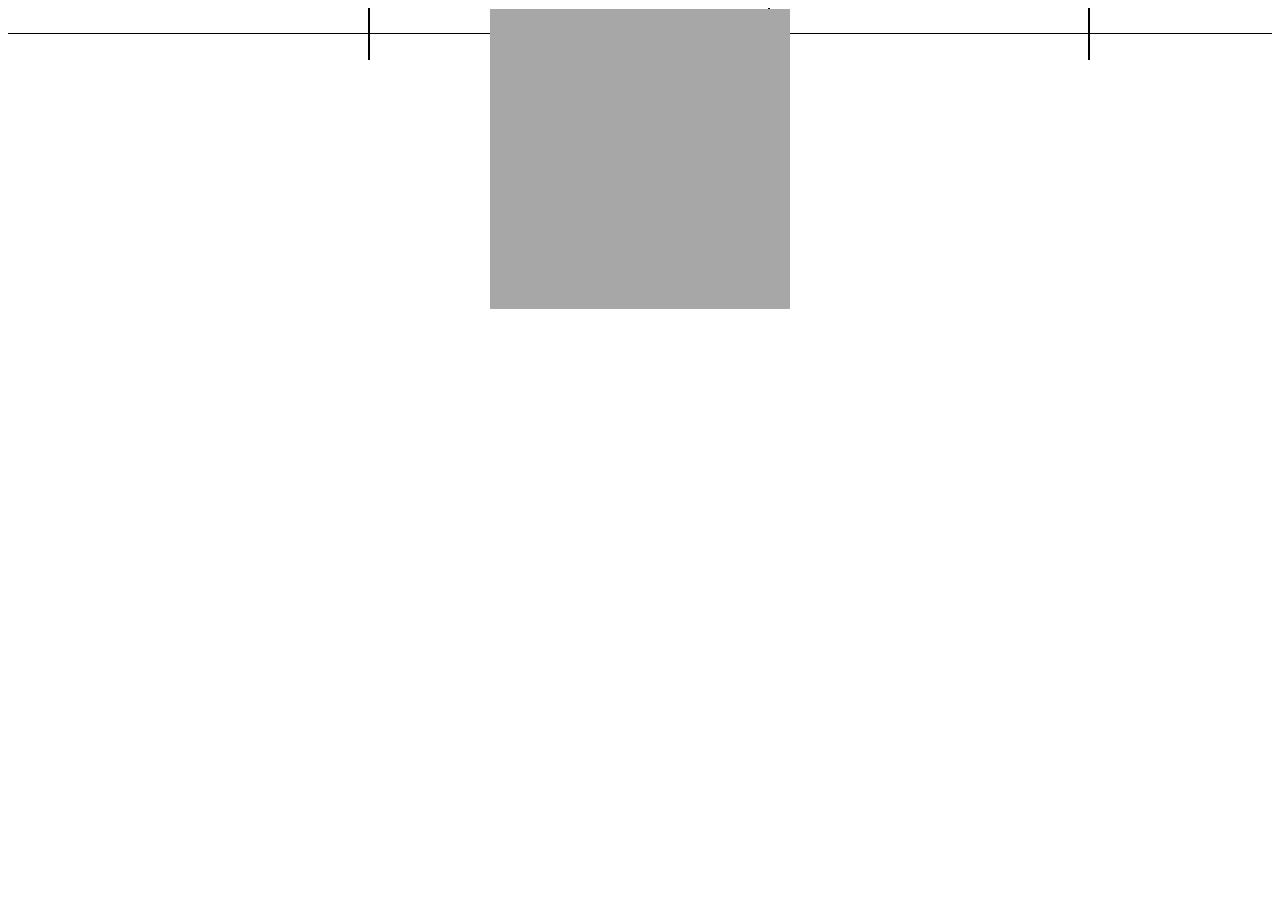
==== ex2/index.html @ 3c113dd6 "저장" ====
<!DOCTYPE html>
<html lang="ko">
<head>
  <meta charset="UTF-8">
  <meta name="viewport" content="width=device-width, initial-scale=1.0">
  <title>반응형</title>
  <link rel="stylesheet" href="normal.css">
  <link rel="stylesheet" href="style.css">
</head>
<body>
  <div class="line1">
    <span class="width">화면크기</span>
    <span class="h-1n1"></span>
    <span class="h-1n2"></span>
    <span class="h-1n3"></span>
    <span class="h-1n4"></span>
  </div>

  <div class="box1"></div>
</body>
</html>
---- ex2/style.css ----
.line1 {
  border-top:1px solid #000;
  position: relative;
  transform: translateY(25px);
}

.width{
  position: absolute;
  /*   transform: translate( X, Y ); */
  transform: translateX(-50%, 100px);
  left: 50%;
}
.h-1n1, .h-1n2,.h-1n3,.h-1n4{
  position: absolute;
  border: 1px solid #000;
  height: 50px;
  top: 50%;
  transform: translateY(-50%);
}
.h-1n1{
  left: 360px;
}
.h-1n2{
  left: 760px;
}
.h-1n3{
  left: 1080px;
}
.h-1n4{
  left: 1440px;
}
.box1{
  width: 300px; height: 300px;
  position: fixed;
  background-color: #a7a7a7;
  left: 50%;
  transform: translateX(-50%);
}
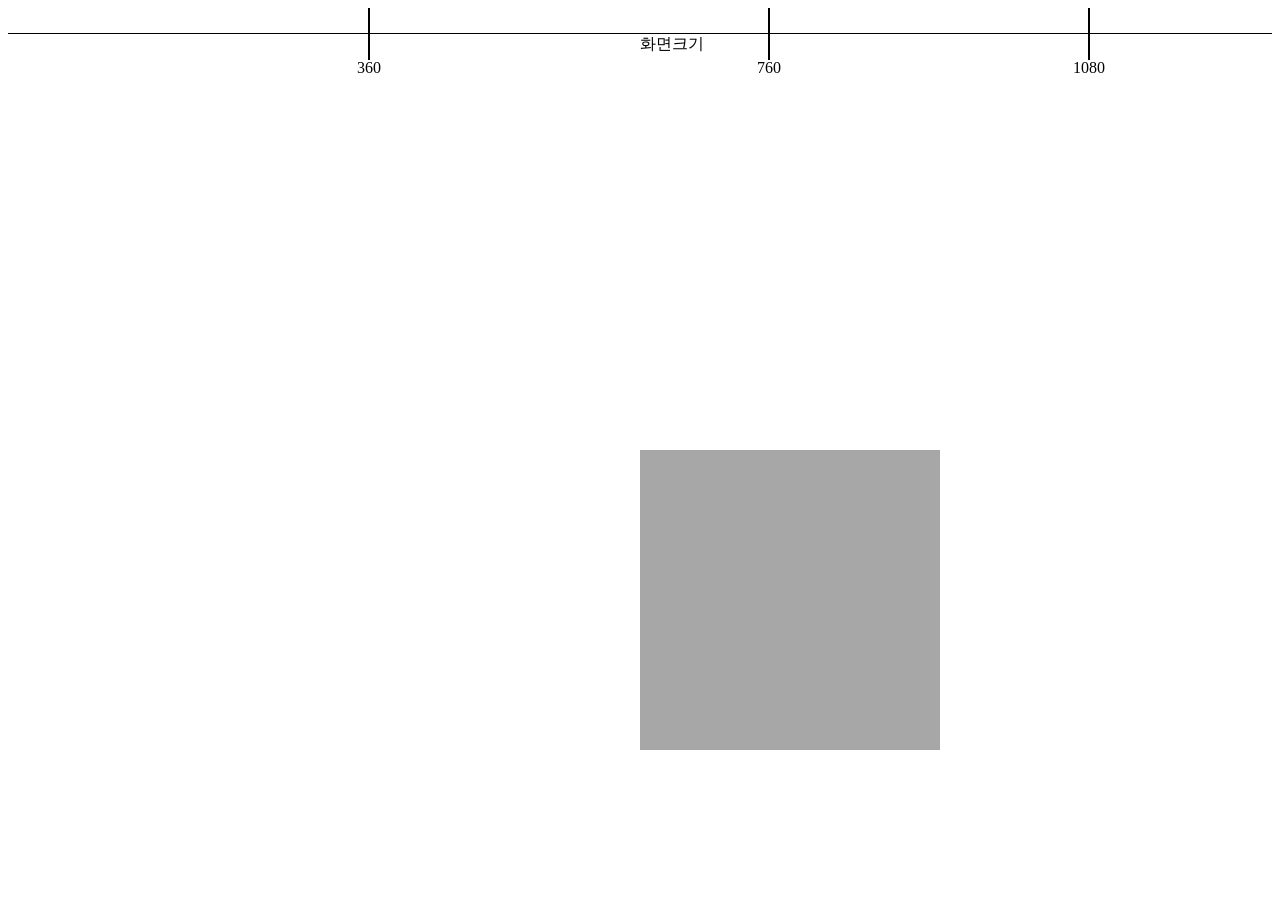
==== commit 4a6ca050: "저장" ====
--- a/ex2/index.html
+++ b/ex2/index.html
@@ -10,12 +10,13 @@
 <body>
   <div class="line1">
     <span class="width">화면크기</span>
-    <span class="h-1n1"></span>
-    <span class="h-1n2"></span>
-    <span class="h-1n3"></span>
-    <span class="h-1n4"></span>
+    <span class="h-1n h-1n1"></span>
+    <span class="h-1n h-1n2"></span>
+    <span class="h-1n h-1n3"></span>
+    <span class="h-1n h-1n4"></span>
   </div>
 
   <div class="box1"></div>
+  <div class="box2"></div>
 </body>
 </html>
--- a/ex2/style.css
+++ b/ex2/style.css
@@ -3,13 +3,22 @@
   position: relative;
   transform: translateY(25px);
 }
-
 .width{
   position: absolute;
   /*   transform: translate( X, Y ); */
   transform: translateX(-50%, 100px);
   left: 50%;
 }
+.h-1n::after{
+  position: absolute;
+  top:100%;
+  left:60%;
+  transform: translateX(-50%);
+}
+.h-1n1::after{content: "360";}
+.h-1n2::after{content: "760";}
+.h-1n3::after{content: "1080";}
+.h-1n4::after{content: "1440";}
 .h-1n1, .h-1n2,.h-1n3,.h-1n4{
   position: absolute;
   border: 1px solid #000;
@@ -33,7 +42,23 @@
   width: 300px; height: 300px;
   position: fixed;
   background-color: #a7a7a7;
-  left: 50%;
+  left: 50%; top: 50%;
+  transform: translateX(-50% , -50%);
+}
+.box2{
+  position: absolute;
+  width: 61px; height: 20px;
+  background-color: green;
+  top: 34px; left: 1440px;
   transform: translateX(-50%);
 }
+.box2:hover {
+  transform: translateX(0);
+}
+@media screen and(max-width:1080px) {
+  .box2{
+    /* 놓침 */
+  left:1080px;
+  }
 
+}
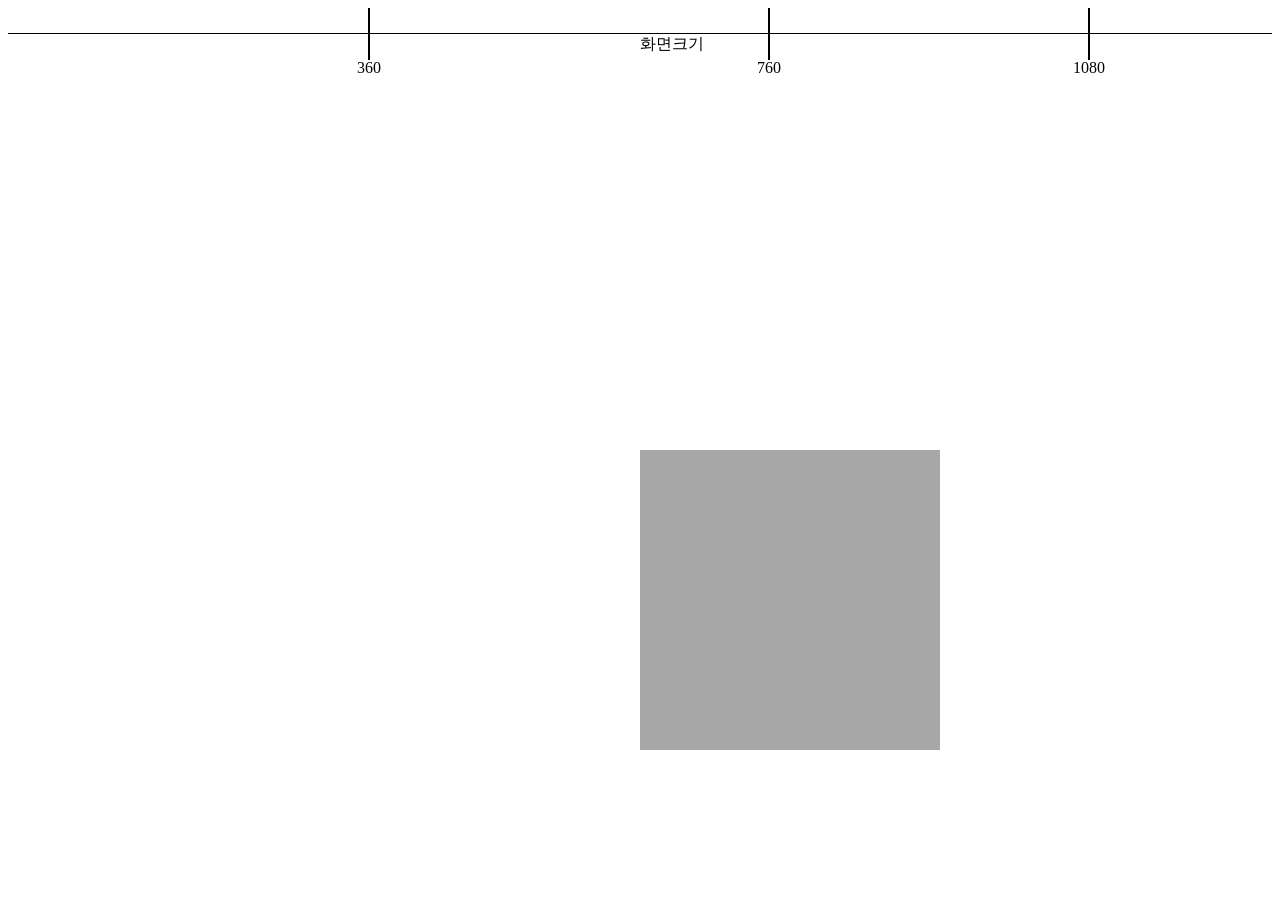
==== commit f8d5bab8: "저장" ====
--- a/ex2/index.html
+++ b/ex2/index.html
@@ -18,5 +18,6 @@
 
   <div class="box1"></div>
   <div class="box2"></div>
+  <div class="box3"></div>
 </body>
 </html>
--- a/ex2/style.css
+++ b/ex2/style.css
@@ -38,13 +38,24 @@
 .h-1n4{
   left: 1440px;
 }
+/* 회색박스 */
 .box1{
   width: 300px; height: 300px;
   position: fixed;
   background-color: #a7a7a7;
+  /*   transform: translateX(-50% , -50%);으로 움직였으니.  left: 50%; top: 50%;를 넣어줘야. 원하는 자리로 이동이 가능함. */
   left: 50%; top: 50%;
   transform: translateX(-50% , -50%);
+  transition: 0.5s;
+  /* body:hover .box1 를 넣었으니transition: 0.5s;가 들어가야 부드럽게 움직임*/
 }
+/* 실험코드-> 실무코드X */
+body{height: 100vh;}
+/* 화면 안에 커서가 들어오면 .box1은 움직인다.얼마만큼?transform: translate(-40%,-40%);이만큼*/
+body:hover .box1 {
+  transform: translate(-40%,-40%);
+}
+/* 움직이는 */
 .box2{
   position: absolute;
   width: 61px; height: 20px;
@@ -55,10 +66,8 @@
 .box2:hover {
   transform: translateX(0);
 }
-@media screen and(max-width:1080px) {
+@media screen and (max-width:1080px) {
   .box2{
-    /* 놓침 */
   left:1080px;
   }
-
 }
